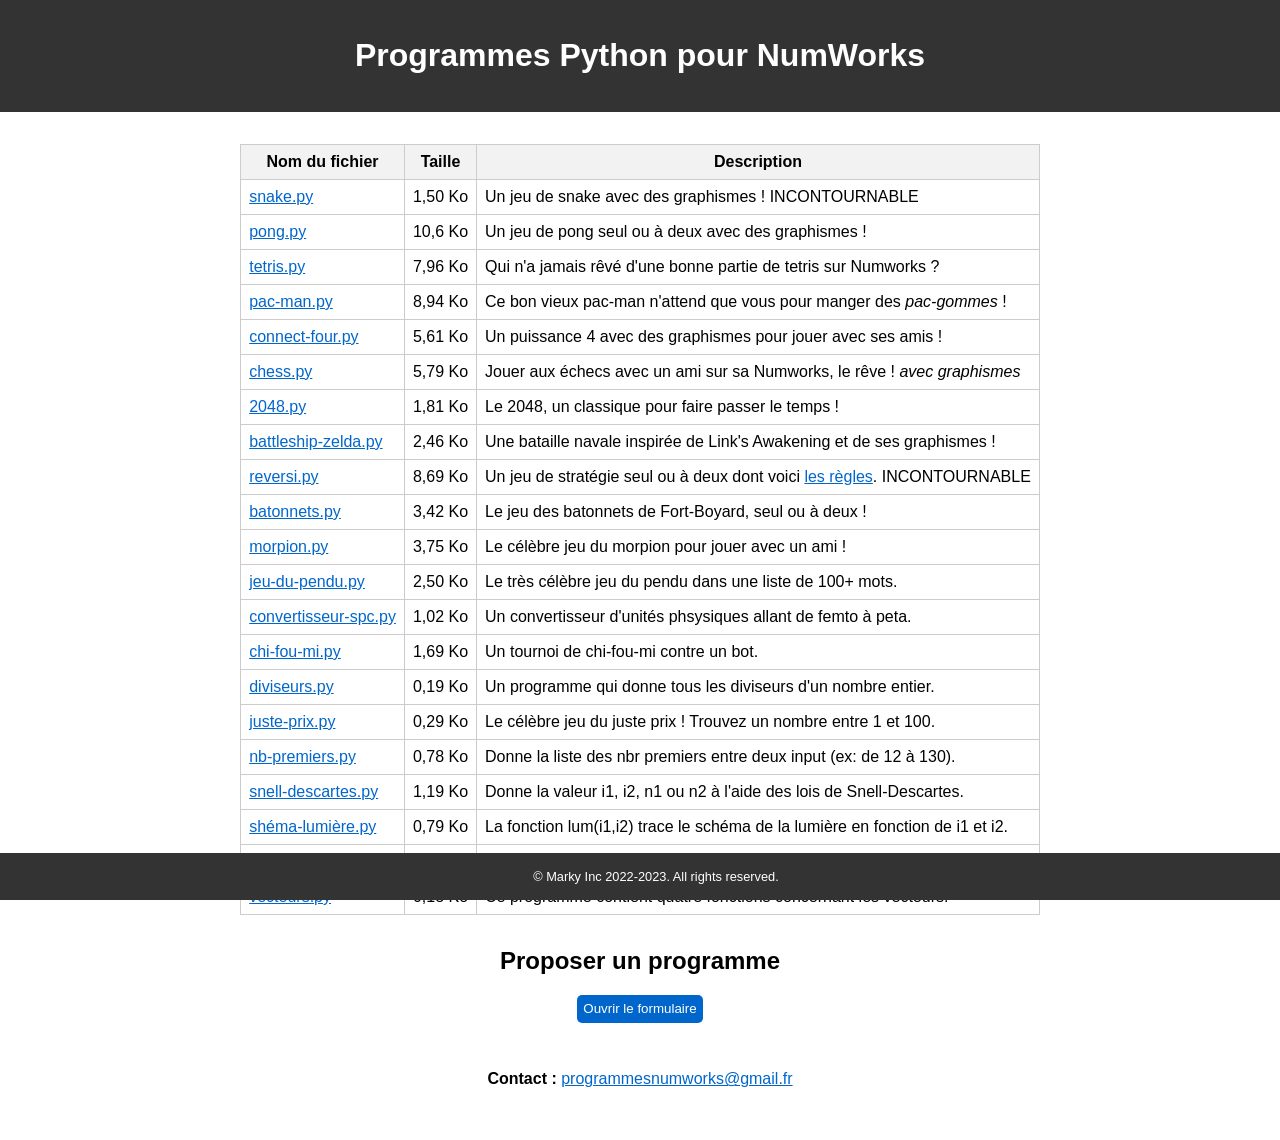
==== index.html @ cf5cf49c "Update index.html" ====
<!DOCTYPE html>
<html>
  <head>
    <script async src="https://pagead2.googlesyndication.com/pagead/js/adsbygoogle.js?client=ca-pub-8666225912541965"
     crossorigin="anonymous"></script>
    <script src="script.js"></script>
    <title>Programmes Python pour NumWorks</title>
    <link rel="icon" href="https://padawanNG.github.io/Numworks_games/snakes_318-368381 (1).ico" type="image/x-icon">    
    <meta charset="UTF-8">
    <meta name="viewport" content="width=device-width, initial-scale=1.0">
    <link rel="stylesheet" href="style.css">
  </head>
  <body>
    <header>
      <h1>Programmes Python pour NumWorks</h1>
    </header>
    <main>
      <table>
        <thead>
          <tr>
            <th>Nom du fichier</th>
            <th>Taille</th>
            <th>Description</th>
          </tr>
        </thead>
        <tbody>
          <tr>
            <td><a href="python-files/snake.py" download>snake.py</a></td>
            <td>1,50 Ko</td>
            <td>Un jeu de snake avec des graphismes ! INCONTOURNABLE</td>
          </tr> 
          <tr>
            <td><a href="python-files/pong.py" download>pong.py</a></td>
            <td>10,6 Ko</td>
            <td>Un jeu de pong seul ou à deux avec des graphismes !</td>
          </tr>
          <tr>
            <td><a href="python-files/tetris.py" download>tetris.py</a></td>
            <td>7,96 Ko</td>
            <td>Qui n'a jamais rêvé d'une bonne partie de tetris sur Numworks ?</td>
          </tr>
          <tr>
            <td><a href="python-files/pac-man.py" download>pac-man.py</a></td>
            <td>8,94 Ko</td>
            <td>Ce bon vieux pac-man n'attend que vous pour manger des <I>pac-gommes</I> !</td>
          </tr>           
          <tr>
            <td><a href="python-files/connect-four.py" download>connect-four.py</a></td>
            <td>5,61 Ko</td>
            <td>Un puissance 4 avec des graphismes pour jouer avec ses amis !</td>
          </tr>         
          <tr>
            <td><a href="python-files/chess.py" download>chess.py</a></td>
            <td>5,79 Ko</td>
            <td>Jouer aux échecs avec un ami sur sa Numworks, le rêve ! <I>avec graphismes</I></td>
          </tr> 
          <tr>
            <td><a href="python-files/2048.py" download>2048.py</a></td>
            <td>1,81 Ko</td>
            <td>Le 2048, un classique pour faire passer le temps !</td>
          </tr>           
          <tr>
            <td><a href="python-files/battleship-zelda.py" download>battleship-zelda.py</a></td>
            <td>2,46 Ko</td>
            <td>Une bataille navale inspirée de Link's Awakening et de ses graphismes !</td>
          </tr>          
          <tr>
            <td><a href="python-files/reversi.py" download>reversi.py</a></td>
            <td>8,69 Ko</td>
            <td>Un jeu de stratégie seul ou à deux dont voici <a href="https://www.regledujeu.fr/othello/" target=_blank>les règles</a>. INCONTOURNABLE</td>
          </tr>          
          <tr>
            <td><a href="python-files/batonnets.py" download>batonnets.py</a></td>
            <td>3,42 Ko</td>
            <td>Le jeu des batonnets de Fort-Boyard, seul ou à deux !</td>
          </tr>
          <tr>
            <td><a href="python-files/morpion.py" download>morpion.py</a></td>
            <td>3,75 Ko</td>
            <td>Le célèbre jeu du morpion pour jouer avec un ami !</td>
          </tr>          
          <tr>
            <td><a href="python-files/jeu-du-pendu.py" download>jeu-du-pendu.py</a></td>
            <td>2,50 Ko</td>
            <td>Le très célèbre jeu du pendu dans une liste de 100+ mots.</td>
          </tr>
          <tr>
            <td><a href="python-files/convertisseur-spc.py" download>convertisseur-spc.py</a></td>
            <td>1,02 Ko</td>
            <td>Un convertisseur d'unités phsysiques allant de femto à peta.</td>
          </tr>
          <tr>
            <td><a href="python-files/chi fou mi.py" download>chi-fou-mi.py</a></td>
            <td>1,69 Ko</td>
            <td>Un tournoi de chi-fou-mi contre un bot.</td>
          </tr>          
          <tr>
            <td><a href="python-files/diviseurs.py" download>diviseurs.py</a></td>
            <td>0,19 Ko</td>
            <td>Un programme qui donne tous les diviseurs d'un nombre entier.</td>
          </tr>
          <tr>
            <td><a href="python-files/juste-prix.py" download>juste-prix.py</a></td>
            <td>0,29 Ko</td>
            <td>Le célèbre jeu du juste prix ! Trouvez un nombre entre 1 et 100.</td>
          </tr>
          <tr>
            <td><a href="python-files/nb-premiers.py" download>nb-premiers.py</a></td>
            <td>0,78 Ko</td>
            <td>Donne la liste des nbr premiers entre deux input (ex: de 12 à 130).</td>
          </tr>
          <tr>
            <td><a href="python-files/snell-descartes.py" download>snell-descartes.py</a></td>
            <td>1,19 Ko</td>
            <td>Donne la valeur i1, i2, n1 ou n2 à l'aide des lois de Snell-Descartes.</td>
          </tr>
          <tr>
            <td><a href="python-files/schéma-lumière.py" download>shéma-lumière.py</a></td>
            <td>0,79 Ko</td>
            <td>La fonction lum(i1,i2) trace le schéma de la lumière en fonction de i1 et i2.</td>
          </tr>
          <tr>
            <td><a href="python-files/fibonacci.py" download>fibonacci.py</a></td>
            <td>0,12 Ko</td>
            <td>Les 15 premiers nombres de la célèbre suite de Fibonacci !</td>
          </tr>
          <tr>
            <td><a href="python-files/vecteurs.py" download>vecteurs.py</a></td>
            <td>0,18 Ko</td>
            <td>Ce programme contient quatre fonctions concernant les vecteurs.</td>
          </tr>           
        </tbody>
      </table>
      <h2>Proposer un programme</h2>
      <a href="https://forms.gle/Pc9AcNVYmihbwG1x8" target="_blank"><button>Ouvrir le formulaire</button></a>
      <br>
      <p><strong>Contact :</strong> <a href="mailto:programmesnumworks@gmail.fr">programmesnumworks@gmail.fr</a></p>
    </main>
    <br>
    <br>
    <footer>
      <p>&copy; Marky Inc 2022-2023. All rights reserved.</p>
    </footer>
  </body>
</html>
---- style.css ----
body {
  font-family: Arial, sans-serif;
  margin: 0;
  padding: 0;
}

header {
  background-color: #333;
  color: #fff;
  text-align: center;
  padding: 1em;
}

table {
  border-collapse: collapse;
  margin: 2em auto;
}

th, td {
  border: 1px solid #ccc;
  padding: 0.5em;
}

th {
  background-color: #f2f2f2;
}

a {
  color: #0066cc;
}

.description {
  position: relative;
}

.description:hover::before {
  content: attr(title);
  background-color: #333;
  color: #fff;
  padding: 0.5em;
  position: absolute;
  bottom: 100%;
  left: 50%;
  transform: translateX(-50%);
  white-space: nowrap;
  z-index: 1;
}

footer {
  position: fixed;
  bottom: 0;
  /* Ajouter ces lignes pour centrer le texte dans le pied de page */
  display: flex;
  justify-content: center;
  align-items: center;
  background-color: #333;
  color: #fff;
  text-align: center;
  padding: 1em;
  width: 100%;
}

footer p {
  margin: 0;
  font-size: 0.8em;
}

tr:hover {
  background-color: #f2f2f2;
}

p, h2 {
  text-align: center;
}  

input[type="file"] {
  display: block;
  margin: 1em auto;
}

button {
  display: block;
  margin: 1em auto;
  padding: 0.5em;
  border-radius: 5px;
  background-color: #0066cc;
  color: #fff;
  border: none;
  cursor: pointer;
}

button:hover {
  background-color: #0050a0;
}
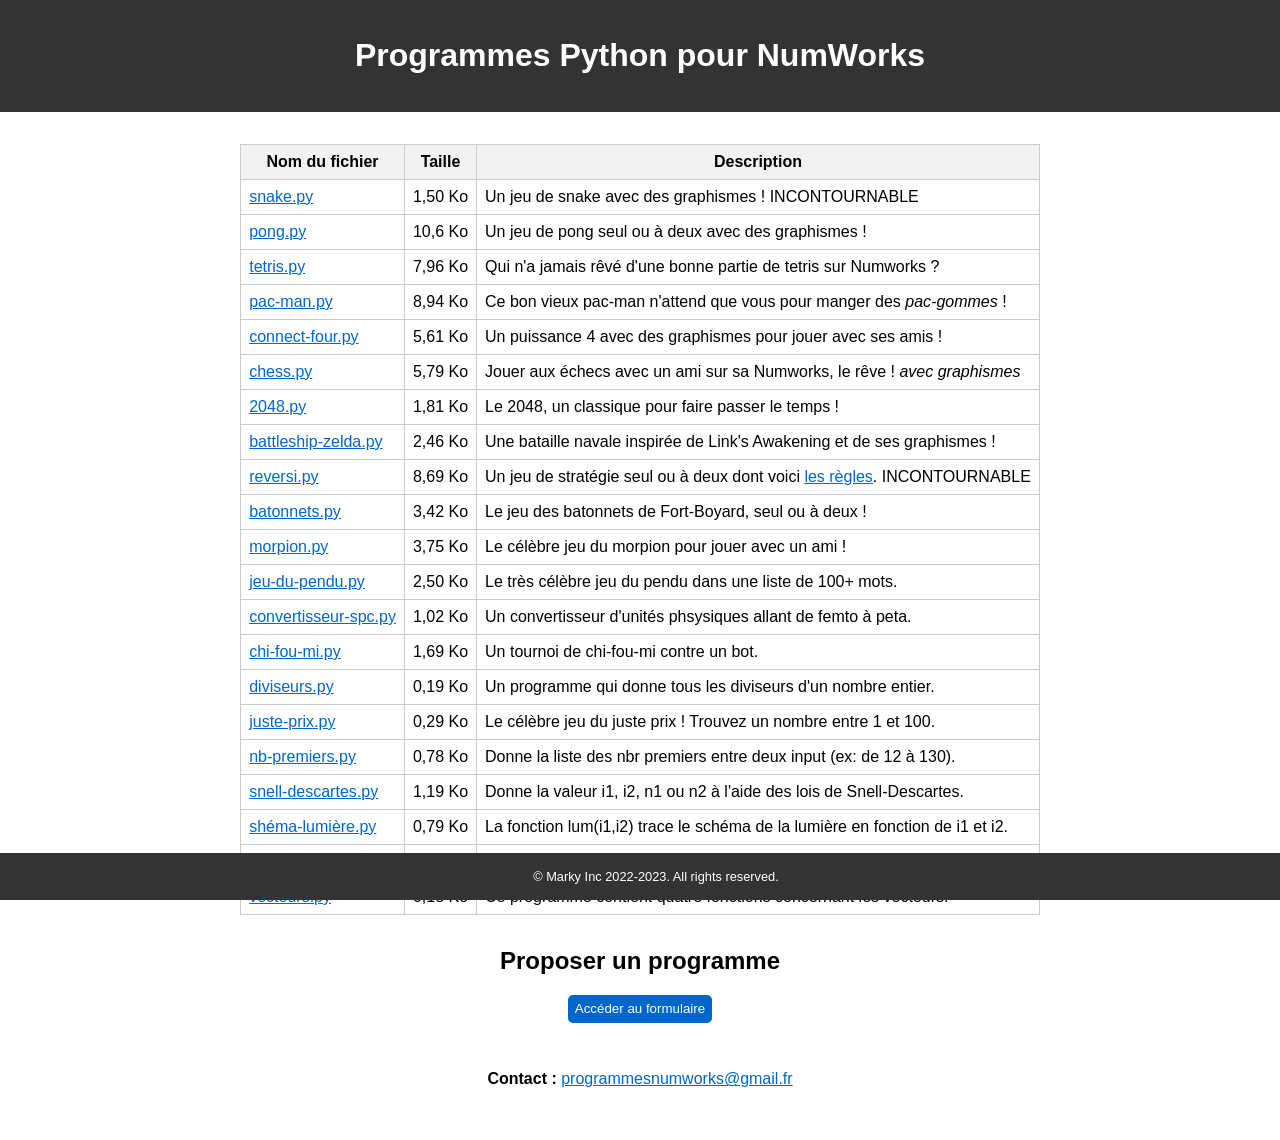
==== commit bf7d16d5: "Update index.html" ====
--- a/index.html
+++ b/index.html
@@ -132,7 +132,7 @@
         </tbody>
       </table>
       <h2>Proposer un programme</h2>
-      <a href="https://forms.gle/Pc9AcNVYmihbwG1x8" target="_blank"><button>Ouvrir le formulaire</button></a>
+      <a href="https://forms.gle/Pc9AcNVYmihbwG1x8" target="_blank"><button>Accéder au formulaire</button></a>
       <br>
       <p><strong>Contact :</strong> <a href="mailto:programmesnumworks@gmail.fr">programmesnumworks@gmail.fr</a></p>
     </main>
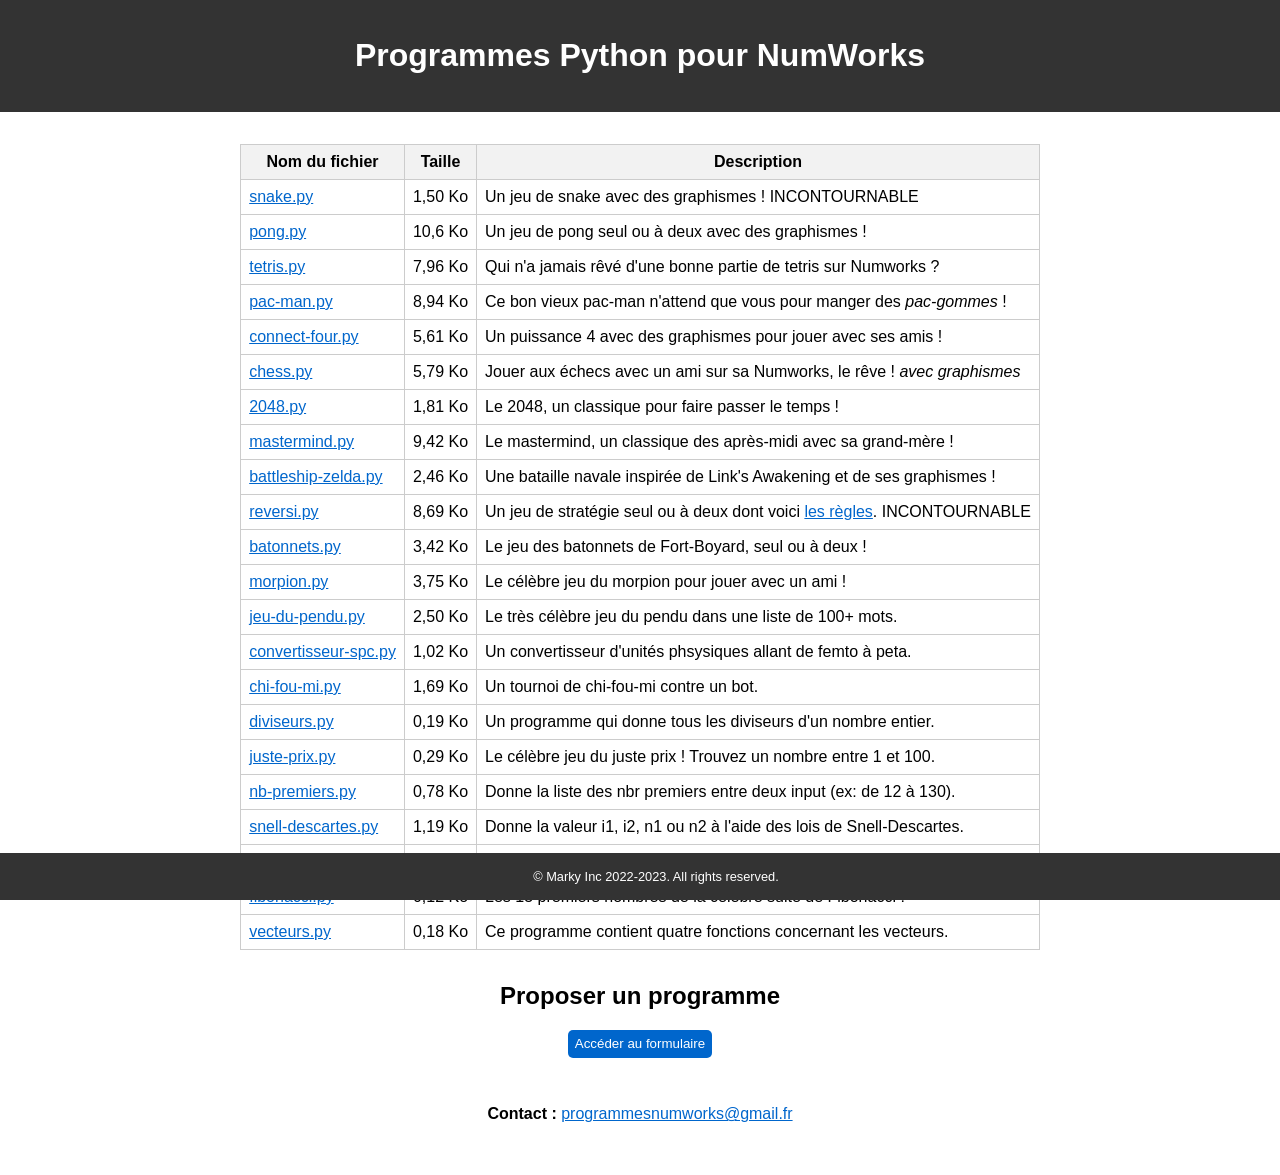
==== commit dce891a7: "Update index.html" ====
--- a/index.html
+++ b/index.html
@@ -58,6 +58,11 @@
             <td><a href="python-files/2048.py" download>2048.py</a></td>
             <td>1,81 Ko</td>
             <td>Le 2048, un classique pour faire passer le temps !</td>
+          </tr>
+          <tr>
+            <td><a href="python-files/mastermind.py" download>mastermind.py</a></td>
+            <td>9,42 Ko</td>
+            <td>Le mastermind, un classique des après-midi avec sa grand-mère !</td>
           </tr>           
           <tr>
             <td><a href="python-files/battleship-zelda.py" download>battleship-zelda.py</a></td>
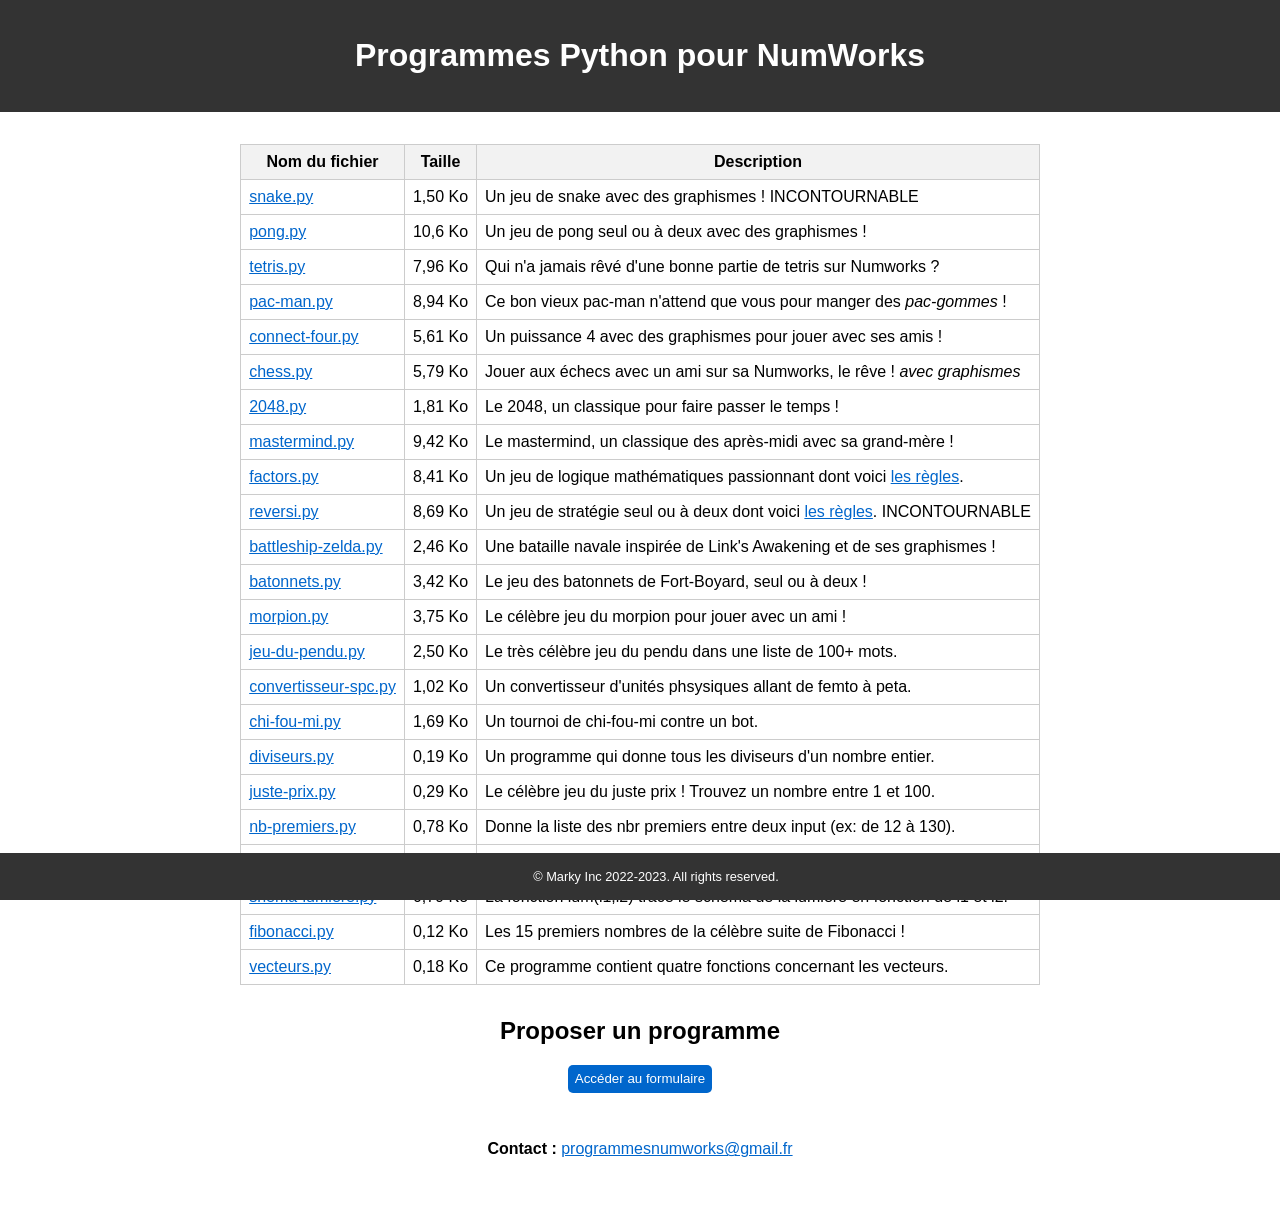
==== commit 9dc7da7e: "Update index.html" ====
--- a/index.html
+++ b/index.html
@@ -63,17 +63,22 @@
             <td><a href="python-files/mastermind.py" download>mastermind.py</a></td>
             <td>9,42 Ko</td>
             <td>Le mastermind, un classique des après-midi avec sa grand-mère !</td>
+          </tr>
+          <tr>
+            <td><a href="python-files/factors.py" download>factors.py</a></td>
+            <td>8,41 Ko</td>
+            <td>Un jeu de logique mathématiques passionnant dont voici <a href="https://mnito.github.io/factors-game/" target=_blank>les règles</a>.</td>
+          </tr> 
+         <tr>
+            <td><a href="python-files/reversi.py" download>reversi.py</a></td>
+            <td>8,69 Ko</td>
+            <td>Un jeu de stratégie seul ou à deux dont voici <a href="https://www.regledujeu.fr/othello/" target=_blank>les règles</a>. INCONTOURNABLE</td>
           </tr>           
           <tr>
             <td><a href="python-files/battleship-zelda.py" download>battleship-zelda.py</a></td>
             <td>2,46 Ko</td>
             <td>Une bataille navale inspirée de Link's Awakening et de ses graphismes !</td>
-          </tr>          
-          <tr>
-            <td><a href="python-files/reversi.py" download>reversi.py</a></td>
-            <td>8,69 Ko</td>
-            <td>Un jeu de stratégie seul ou à deux dont voici <a href="https://www.regledujeu.fr/othello/" target=_blank>les règles</a>. INCONTOURNABLE</td>
-          </tr>          
+          </tr>                   
           <tr>
             <td><a href="python-files/batonnets.py" download>batonnets.py</a></td>
             <td>3,42 Ko</td>
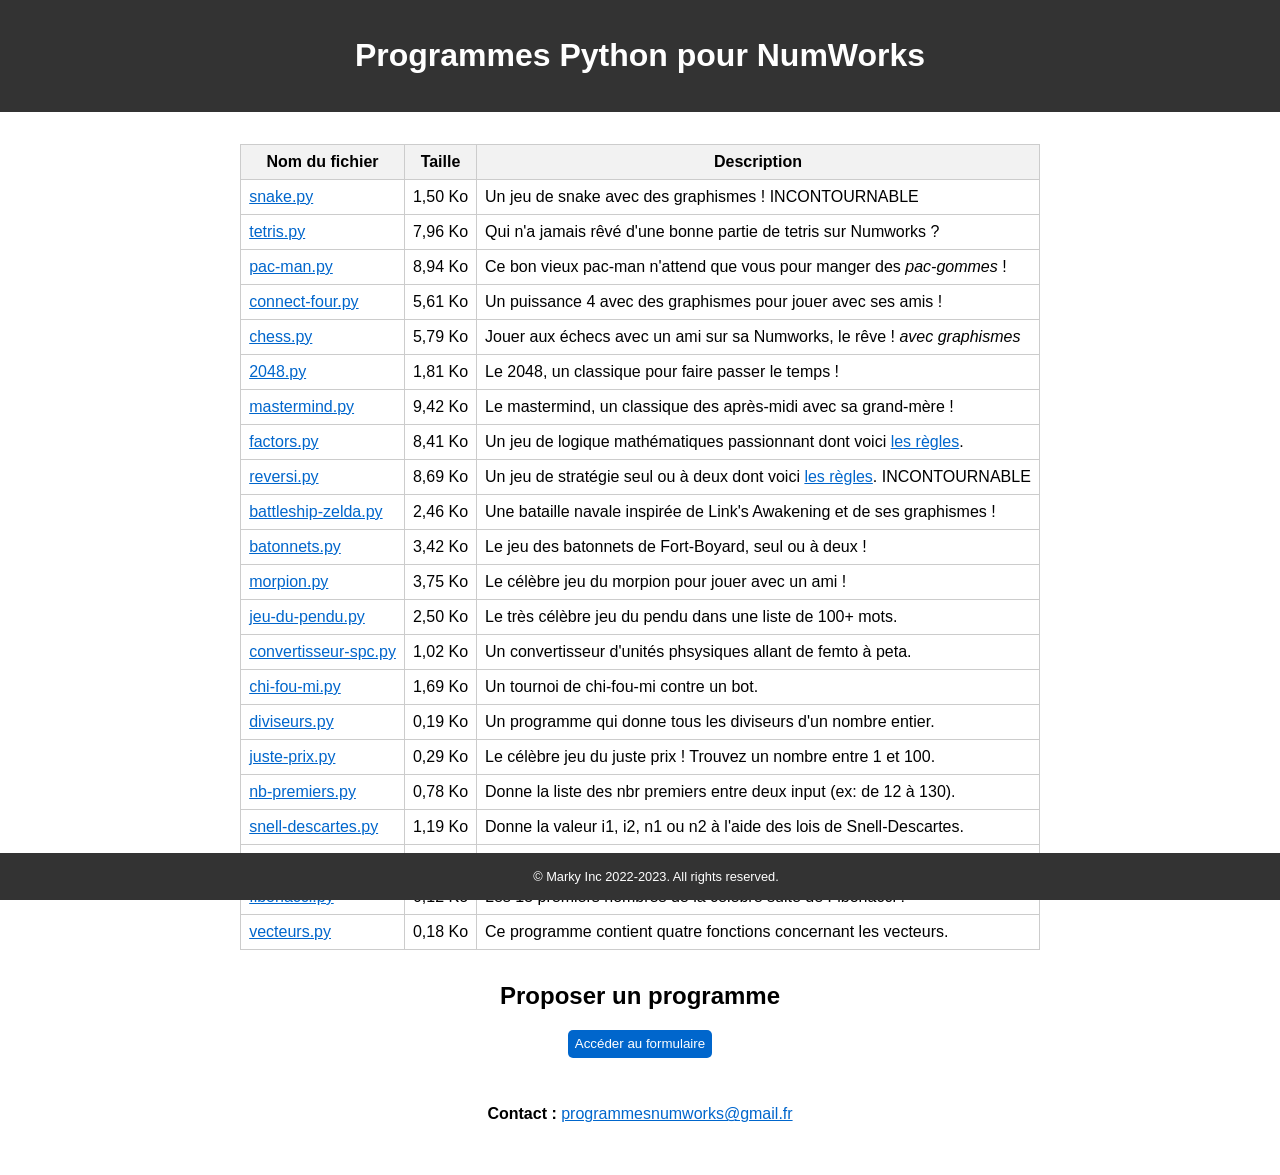
==== commit 8885c97f: "Update index.html" ====
--- a/index.html
+++ b/index.html
@@ -29,7 +29,7 @@
             <td>1,50 Ko</td>
             <td>Un jeu de snake avec des graphismes ! INCONTOURNABLE</td>
           </tr> 
-          <tr>
+          <tr data-link="#">
             <td><a href="python-files/pong.py" download>pong.py</a></td>
             <td>10,6 Ko</td>
             <td>Un jeu de pong seul ou à deux avec des graphismes !</td>
--- a/style.css
+++ b/style.css
@@ -93,3 +93,6 @@
   background-color: #0050a0;
 }
 
+tr[data-link="#"] {
+      display: none;
+}
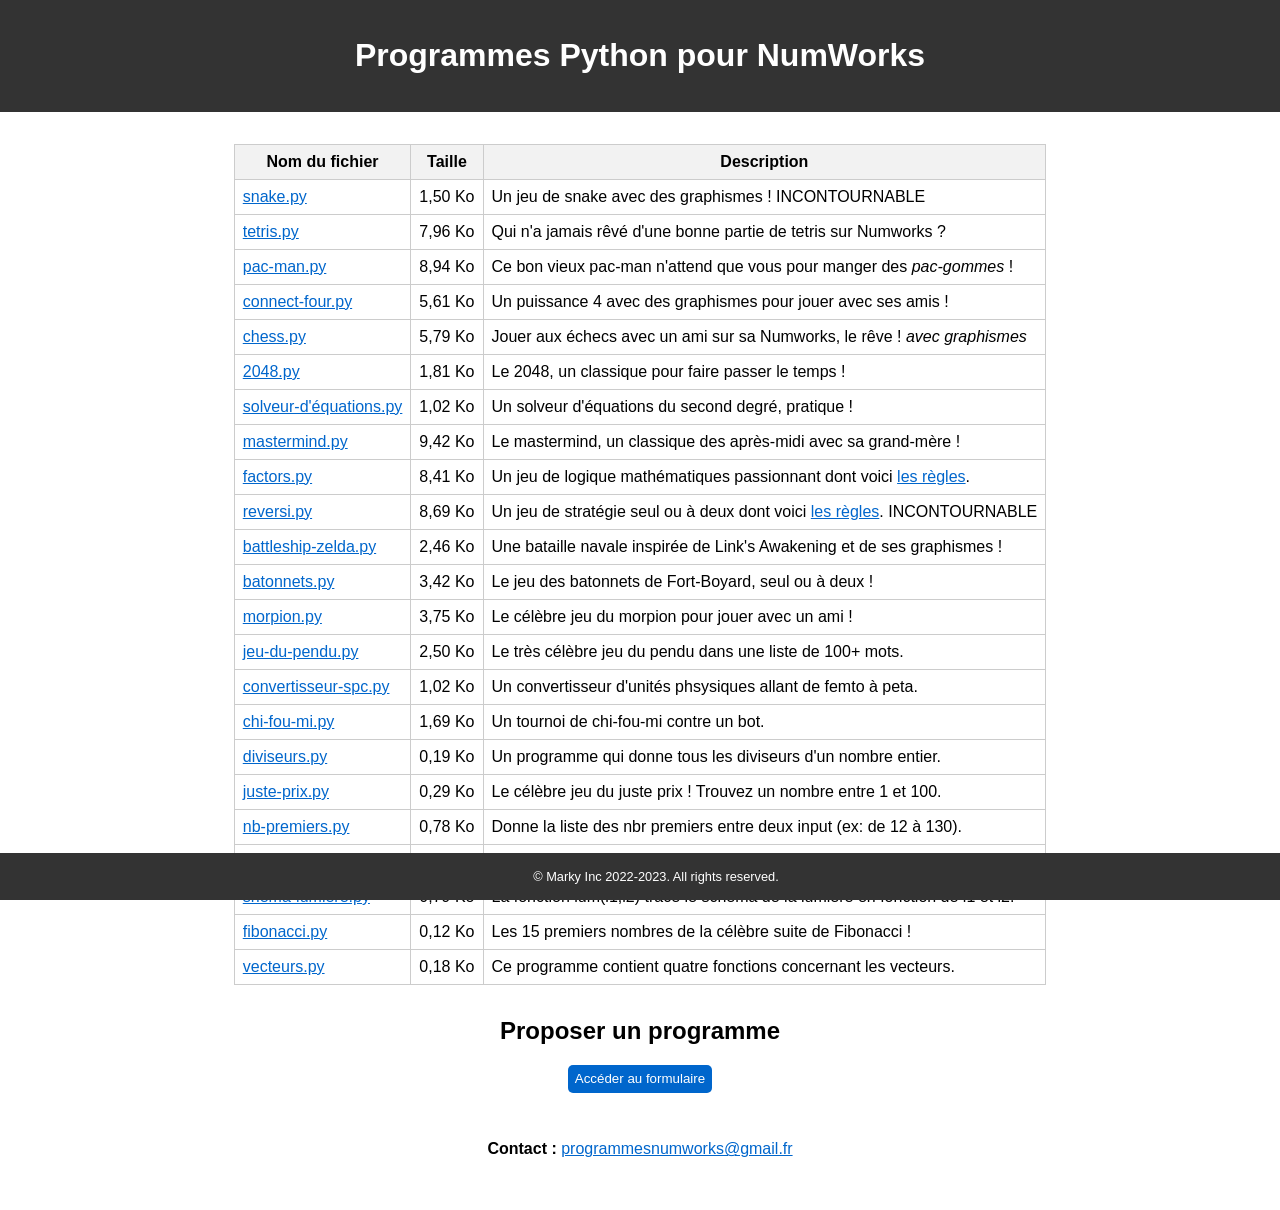
==== commit 7c40b870: "Update index.html" ====
--- a/index.html
+++ b/index.html
@@ -59,6 +59,11 @@
             <td>1,81 Ko</td>
             <td>Le 2048, un classique pour faire passer le temps !</td>
           </tr>
+          <tr>
+            <td><a href="python-files/Solveur d'équations.py" download>solveur-d'équations.py</a></td>
+            <td>1,02 Ko</td>
+            <td>Un solveur d'équations du second degré, pratique !</td>
+          </tr>          
           <tr>
             <td><a href="python-files/mastermind.py" download>mastermind.py</a></td>
             <td>9,42 Ko</td>
